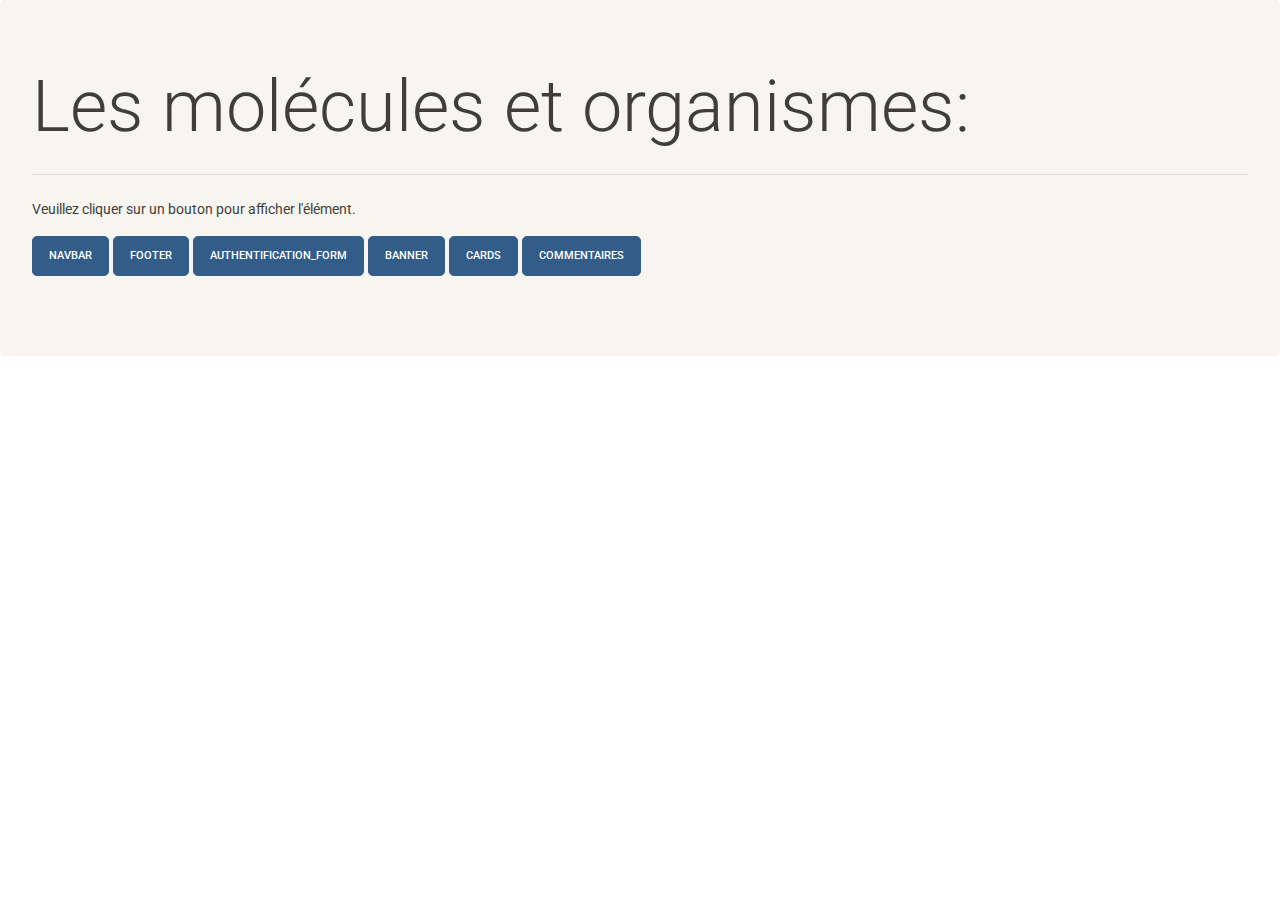
==== index.html @ a3babea9 "work" ====
<!DOCTYPE html>
<html>

<link rel="stylesheet" href="style.css">

<body>
    <div class="jumbotron">
        <h1 class="display-3">Les molécules et organismes: </h1>
        <hr class="my-4">
        <p>Veuillez cliquer sur un bouton pour afficher l'élément.</p>
        <p class="lead">
          <a class="btn btn-primary btn-lg" href="navbar.html" role="button">Navbar</a>
          <a class="btn btn-primary btn-lg" href="footer.html" role="button">Footer</a>
          <a class="btn btn-primary btn-lg" href="authentification_form.html" role="button">Authentification_form</a>
          <a class="btn btn-primary btn-lg" href="banner.html" role="button">Banner</a>
          <a class="btn btn-primary btn-lg" href="cards.html" role="button">Cards</a>
          <a class="btn btn-primary btn-lg" href="commentaires.html" role="button">Commentaires</a>
      </div>

</body>

</html>
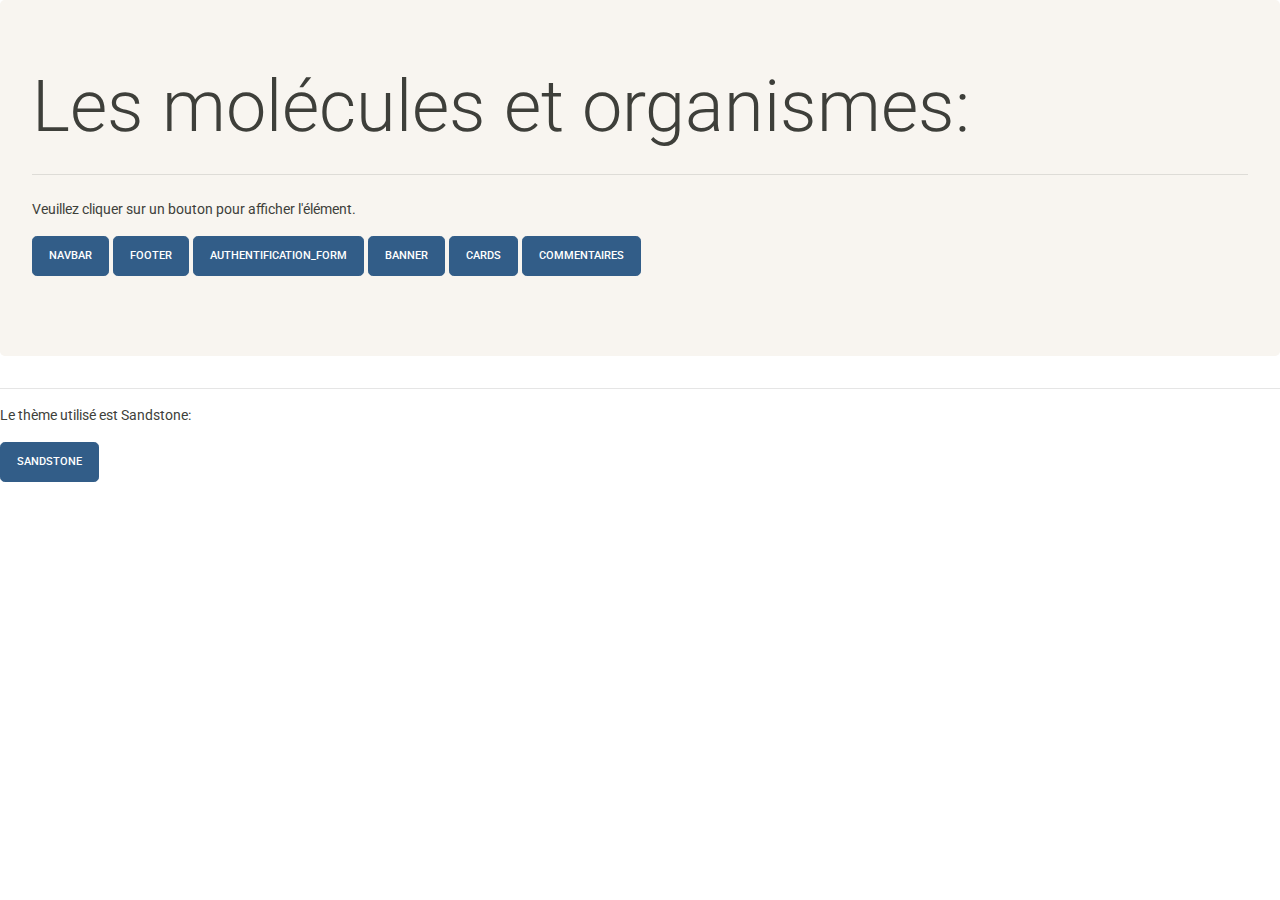
==== commit 5bc42917: "work 3" ====
--- a/index.html
+++ b/index.html
@@ -16,7 +16,10 @@
           <a class="btn btn-primary btn-lg" href="cards.html" role="button">Cards</a>
           <a class="btn btn-primary btn-lg" href="commentaires.html" role="button">Commentaires</a>
       </div>
-
+      <hr>
+      <p>Le thème utilisé est Sandstone:</p>
+      <a class="btn btn-primary btn-lg" href="https://bootswatch.com/sandstone/" role="button">Sandstone</a>
+      
 </body>
 
 </html>